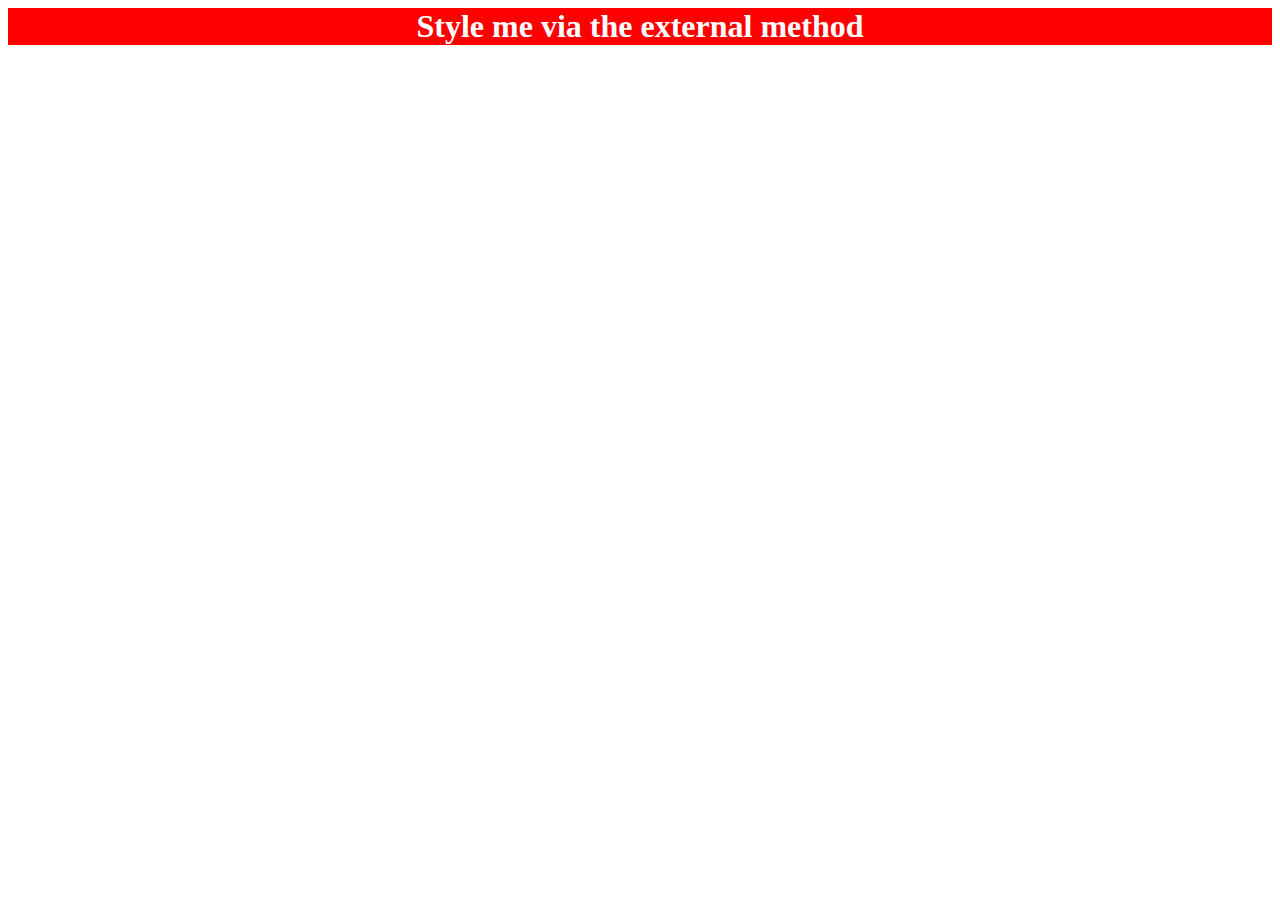
==== index.html @ 79b2a0c1 "create index.html and styles.css to practice external css" ====
<!DOCTYPE html>
<html lang="en">
<head>
    <meta charset="UTF-8">
    <meta http-equiv="X-UA-Compatible" content="IE=edge">
    <meta name="viewport" content="width=device-width, initial-scale=1.0">
    <title>Document</title>
    
    <!-- External CSS -->
    
    <link rel="stylesheet" href="styles.css">
     
    <div> Style me via the external method </div>





</head>
<body>
    
</body>
</html>
---- styles.css ----
div {
  background-color: red;
  color: white;
  font-size: 32px;
  text-align: center;
  font-weight: bold;


}
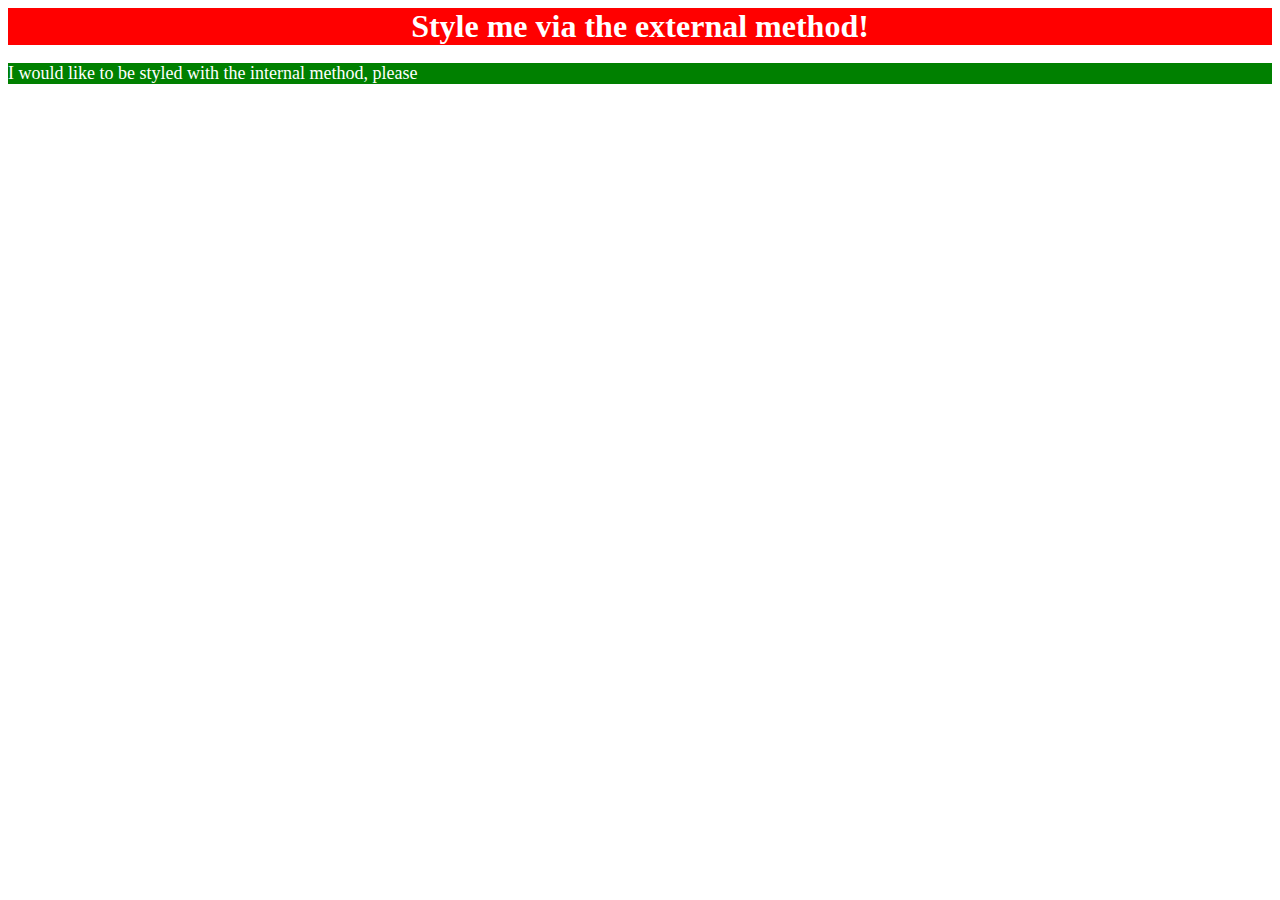
==== commit 39267341: "styled a paragraph using inline CSS" ====
--- a/index.html
+++ b/index.html
@@ -10,10 +10,19 @@
     
     <link rel="stylesheet" href="styles.css">
      
-    <div> Style me via the external method </div>
+    <div> Style me via the external method!</div>
+<head>
 
+    <p>I would like to be styled with the internal method, please</p>
 
-
+    <style>
+       p{
+         background-color: green;
+         color: white;
+         font-size: 18px;
+       }
+    </style>
+</head>
 
 
 </head>
--- a/styles.css
+++ b/styles.css
@@ -5,5 +5,4 @@
   text-align: center;
   font-weight: bold;
 
-
 }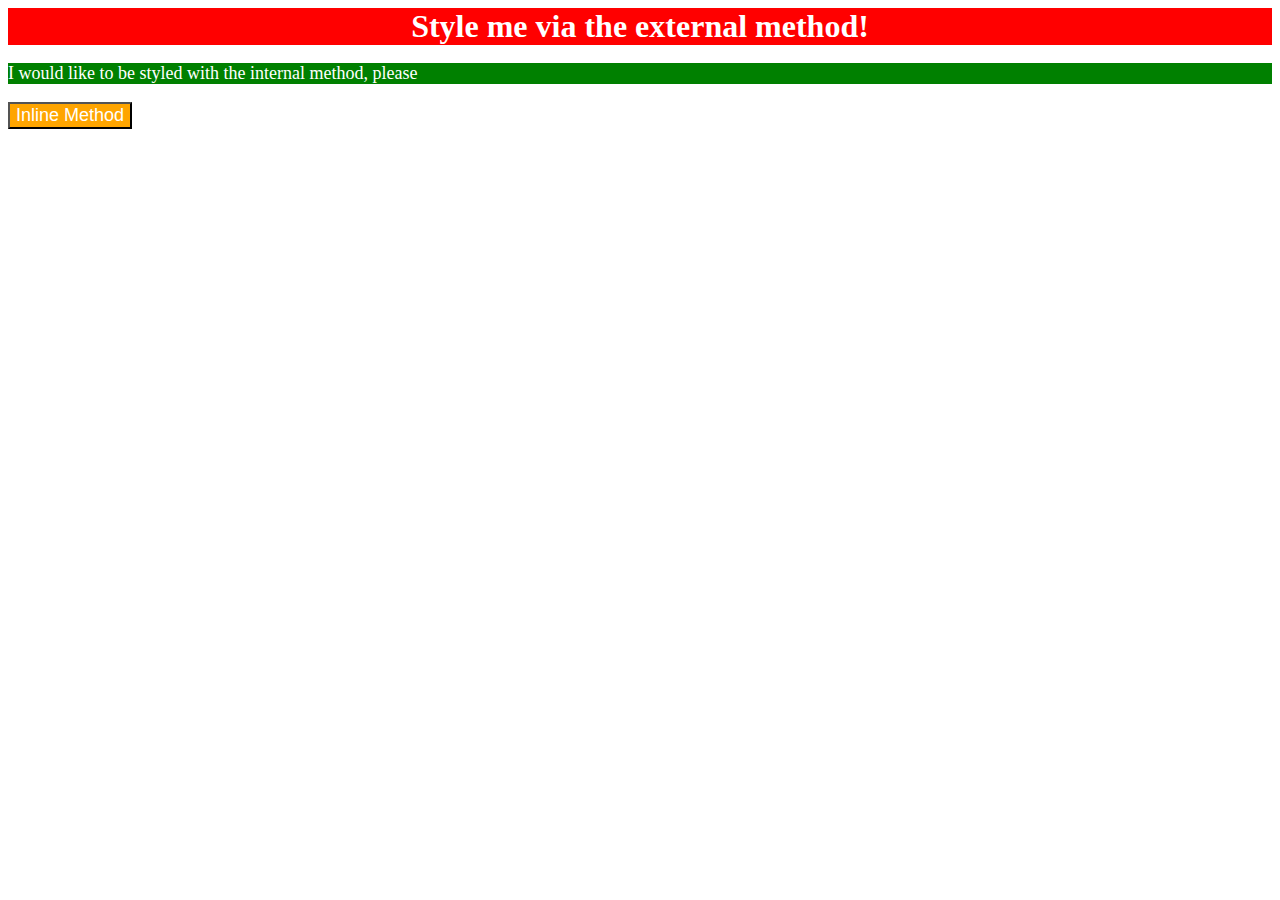
==== commit 883b611c: "Created a button using Inline CSS" ====
--- a/index.html
+++ b/index.html
@@ -24,6 +24,8 @@
     </style>
 </head>
 
+<button style = "color: white; background-color: orange; font-size: 18px;"> Inline Method </button>
+
 
 </head>
 <body>
